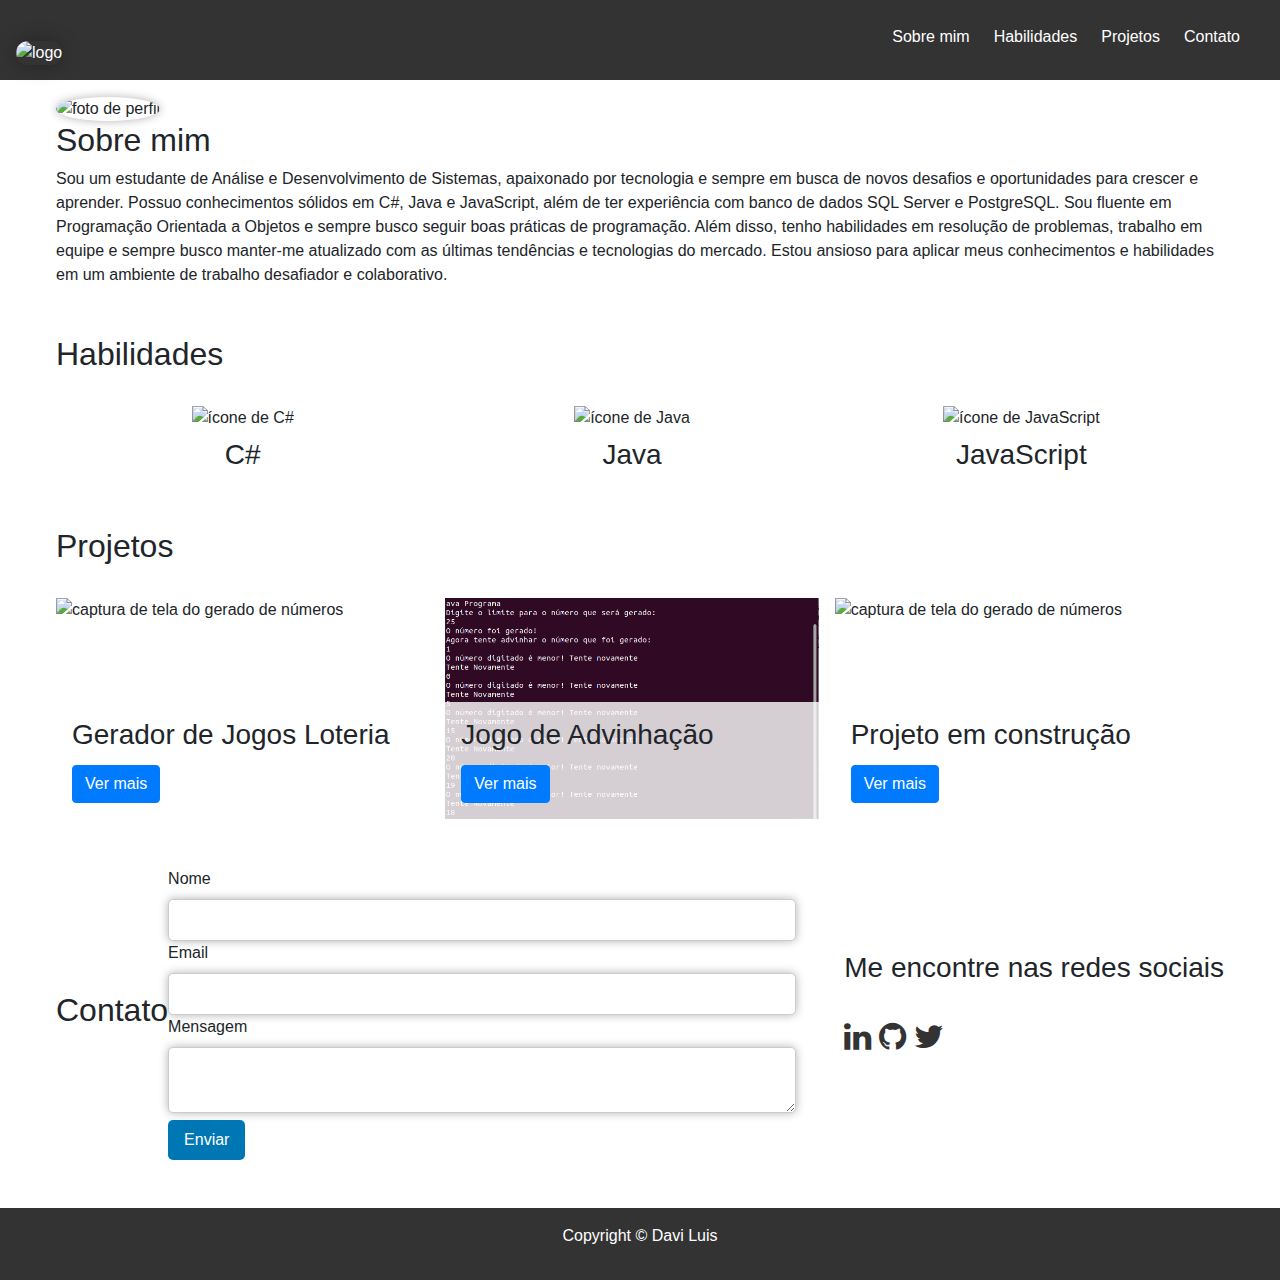
==== index.html @ 28e21c78 "1.5" ====
<!DOCTYPE html>
<html>
  <head>
    <title>Portfólio - Davi Luis</title>
    <link rel="icon" href="./src/img/favicon.png">
    <link rel="stylesheet" href="./src/css/style.css">
    <link href="https://fonts.googleapis.com/css2?family=Montserrat:wght@400;500;600;700&display=swap" rel="stylesheet">
    <script src="./src/JavaScript/script.js"></script>
    <link rel="stylesheet" href="https://cdnjs.cloudflare.com/ajax/libs/font-awesome/4.7.0/css/font-awesome.min.css">
    <link rel="stylesheet" href="https://maxcdn.bootstrapcdn.com/bootstrap/4.0.0/css/bootstrap.min.css" integrity="sha384-Gn5384xqQ1aoWXA+058RXPxPg6fy4IWvTNh0E263XmFcJlSAwiGgFAW/dAiS6JXm" crossorigin="anonymous">
<script src="https://code.jquery.com/jquery-3.2.1.slim.min.js" integrity="sha384-KJ3o2DKtIkvYIK3UENzmM7KCkRr/rE9/Qpg6aAZGJwFDMVNA/GpGFF93hXpG5KkN" crossorigin="anonymous"></script>
<script src="https://cdnjs.cloudflare.com/ajax/libs/popper.js/1.12.9/umd/popper.min.js" integrity="sha384-ApNbgh9B+Y1QKtv3Rn7W3mgPxhU9K/ScQsAP7hUibX39j7fakFPskvXusvfa0b4Q" crossorigin="anonymous"></script>
<script src="https://maxcdn.bootstrapcdn.com/bootstrap/4.0.0/js/bootstrap.min.js" integrity="sha384-JZR6Spejh4U02d8jOt6vLEHfe/JQGiRRSQQxSfFWpi1MquVdAyjUar5+76PVCmYl" crossorigin="anonymous"></script>
  </head>
  <body>
    <header>
      <nav>
        <div class="logo-container">
          <img src="./src/img/logo.png" alt="logo">
        </div>
        <div class="nav-links-container">
          <ul class="nav justify-content-end">
            <li><a href="#about-me">Sobre mim</a></li>
            <li><a href="#skills">Habilidades</a></li>
            <li><a href="#projects">Projetos</a></li>
            <li><a href="#contact">Contato</a></li>
          </ul>
        </div>
      </nav>
    </header>
    <main>
      <section id="about-me">
<div class="about-me-container">
<div class="about-me-img-container">
<img src="./src/img/fotoPerfil.png" alt="foto de perfil">
</div>
<div class="about-me-info-container">
<h2>Sobre mim</h2>
<p>Sou um estudante de Análise e Desenvolvimento de Sistemas, apaixonado por tecnologia e sempre em busca de novos desafios e oportunidades para crescer e aprender. Possuo conhecimentos sólidos em C#, Java e JavaScript, além de ter experiência com banco de dados SQL Server e PostgreSQL. Sou fluente em Programação Orientada a Objetos e sempre busco seguir boas práticas de programação. Além disso, tenho habilidades em resolução de problemas, trabalho em equipe e sempre busco manter-me atualizado com as últimas tendências e tecnologias do mercado. Estou ansioso para aplicar meus conhecimentos e habilidades em um ambiente de trabalho desafiador e colaborativo.</p>
</div>
</div>
</section>
<section id="skills">
<h2>Habilidades</h2>
<div class="skills-container">
<div class="skill">
<img src="./src/img/csharp.png" alt="ícone de C#">
<h3>C#</h3>
</div>
<div class="skill">
<img src="./src/img/java.png" alt="ícone de Java">
<h3>Java</h3>
</div>
<div class="skill">
<img src="./src/img/javascript.jpg" alt="ícone de JavaScript">
<h3>JavaScript</h3>
</div>
</div>
</section>
<section id="projects">
<h2>Projetos</h2>
<div class="projects-container">
<div class="project">
      <img src="./src/img/construcao.jpeg" alt="captura de tela do gerado de números">
      <div class="project-info">
        <h3>Gerador de Jogos Loteria</h3>
        <button type="button" class="btn btn-primary" data-toggle="modal" data-target="#gerador-numero-modal">
          Ver mais
        </button>
      </div>
    </div>
          <div class="project">
      <img src="./src/img/projeto2.png" alt="captura de tela do jogo de advinhação">
      <div class="project-info">
        <h3>Jogo de Advinhação</h3>
        <button type="button" class="btn btn-primary" data-toggle="modal" data-target="#jogo-advinhacao-modal">
          Ver mais
        </button>
      </div>
    </div>
          <div class="project">
      <img src="./src/img/construcao.jpeg" alt="captura de tela do gerado de números">
      <div class="project-info">
        <h3>Projeto em construção</h3>
        <button type="button" class="btn btn-primary" data-toggle="modal" data-target="#construcao-modal">
          Ver mais
        </button>
      </div>
    </div>
        </div>
        <div id="project1-modal" class="modal">
          <div class="modal-content">
            <span class="close-button" onclick="closeModal('project1-modal')">&times;</span>
            <h3>Projeto 1</h3>
            <p></p>
            <a href="#">Ver projeto</a>
          </div>
        </div>
        <div class="modal fade" id="jogo-advinhacao-modal" tabindex="-1" role="dialog" aria-labelledby="jogo-advinhacao-modal-label" aria-hidden="true">
  <div class="modal-dialog" role="document">
    <div class="modal-content">
      <div class="modal-header">
        <h5 class="modal-title" id="jogo-advinhacao-modal-label">Jogo de Advinhação</h5>
        <button type="button" class="close" data-dismiss="modal" aria-label="Fechar">
          <span aria-hidden="true">&times;</span>
        </button>
      </div>
      <div class="modal-body">
        <img src="./src/img/projeto2.png" alt="captura de tela do jogo de advinhação">
        <p>Jogo de console feito em Java onde o jogador escolhe o intervalo entre os possíveis números gerados e tenta advinhar qual é o número gerado aleatoriamente.</p>
        <h3>Características principais:</h3>
        <ul>
          <li>Geração de números aleatórios</li>
          <li>Intervalo personalizável</li>
          <li>Entrada de dados do jogador</li>
          <li>Feedback do jogador</li>
          <li>Contagem de tentativas</li>
          <li>Mensagem de vitória</li>
          </ul>
        <a href="https://github.com/DaviLuisSantos/Jogo-de-adivinhar.git" target="_blank" class="project-link">Ver código</a>
      </div>
      <div class="modal-footer">
        <button type="button" class="btn btn-secondary" data-dismiss="modal">Fechar</button>
      </div>
    </div>
  </div>
</div>

<div class="modal fade" id="gerador-numero-modal" tabindex="-1" role="dialog" aria-labelledby="gerador-numero-modal-label" aria-hidden="true">
  <div class="modal-dialog" role="document">
    <div class="modal-content">
      <div class="modal-header">
        <h5 class="modal-title" id="gerador-numero-modal-label">Gerador de Jogos de Loteria</h5>
        <button type="button" class="close" data-dismiss="modal" aria-label="Fechar">
          <span aria-hidden="true">&times;</span>
        </button>
      </div>
      <div class="modal-body">
        <img src="./src/img/construcao.jpeg" alt="captura de tela do gerador de loteria">
        <p>Um programa de geração de números aleatórios para loterias brasileiras, desenvolvido em C# usando a plataforma console. Ele permite que o usuário escolha a loteria desejada, faça quantos jogos quiser e garanta que os números gerados não sejam repetidos em um mesmo sorteio.</p>
        <h3>Características principais:</h3>
        <ul>
          <li>Interface de linha de comando fácil de usar, onde o usuário pode escolher a loteria desejada e o número de jogos a serem gerados.</li>
          <li>Geração de números aleatórios usando a classe Random do C#, garantindo que os números gerados sejam realmente aleatórios.</li>
          <li>Validação dos números gerados para garantir que eles não sejam repetidos em um mesmo sorteio.</li>
          <li>Possibilidade de salvar os jogos gerados em um arquivo de texto para uso futuro.</li>
          <li>Possibilidade de gerar jogos com base em números escolhidos pelo usuário.</li>
          </ul>
        <a href="https://github.com/DaviLuisSantos/Gerador_de_Numeros_Loteria.git" target="_blank" class="project-link">Ver código</a>
      </div>
      <div class="modal-footer">
        <button type="button" class="btn btn-secondary" data-dismiss="modal">Fechar</button>
      </div>
    </div>
  </div>
</div>
        <div class="modal fade" id="construcao-modal" tabindex="-1" role="dialog" aria-labelledby="construcao-modal-label" aria-hidden="true">
  <div class="modal-dialog" role="document">
    <div class="modal-content">
      <div class="modal-header">
        <h5 class="modal-title" id="construcao-modal-label">Projeto em Construção</h5>
        <button type="button" class="close" data-dismiss="modal" aria-label="Fechar">
          <span aria-hidden="true">&times;</span>
        </button>
      </div>
      <div class="modal-body">
        <img src="./src/img/construcao.jpeg" alt="captura de tela em construcao">
        <p>Um projeto ainda em desenvolvimento. Novidades em breve...</p>
        <h3>Características principais:</h3>
        <ul>
          <li>Super Duper</li>
          <li>Incrivel</li>
          <li>Vem com RGB</li>
          <li>Tem SSD</li>
          <li>Vem com Google Assistente</li>
          </ul>
        <a href="404" target="_blank" class="project-link">Ver código</a>
      </div>
      <div class="modal-footer">
        <button type="button" class="btn btn-secondary" data-dismiss="modal">Fechar</button>
      </div>
    </div>
  </div>
</div>
      </section>
      <section id="contact">
        <h2>Contato</h2>
        <form>
          <label for="name">Nome</label>
          <input type="text" id="name" name="name">
          <label for="email">Email</label>
          <input type="email" id="email" name="email">
          <label for="message">Mensagem</label>
          <textarea id="message" name="message"></textarea>
          <input type="submit" value="Enviar">
        </form>
        <div class="social-container">
          <h3>Me encontre nas redes sociais</h3>
          <ul class="social-links">
            <li><a href="https://www.linkedin.com/in/davi-luis-santos-costa-b96725218/" target="_blank"><i class="fa fa-linkedin"></i></a></li>
            <li><a href="https://github.com/DaviLuisSantos" target="_blank"><i class="fa fa-github"></i></a></li>
            <li><a href="https://twitter.com/davizaunvrauu" target="_blank"><i class="fa fa-twitter"></i></a></li>
          </ul>
        </div>
      </section>
    </main>
    <footer>
      <p>Copyright &copy; Davi Luis</p>
    </footer>
  </body>
</html>
---- src/css/style.css ----
* {
  margin: 0;
  padding: 0;
  box-sizing: border-box;
}

body {
  font-family: 'Montserrat', sans-serif;
  background-color: #f5f5f5;
}

header {
  background-color: #333;
  color: #fff;
  padding: 1em;
  height: 5rem;
  width: 100%;
  align-content: center;

}

nav {
  display: flex;
  justify-content: center;
  align-items: center;
}

nav .logo-container img {
  width: 50px;
  box-shadow: 0 0 20px rgba(0, 0, 0, 0.3);
  border-radius: 30px;

}

nav .nav-links-container ul {
  list-style: none;
  display: flex;
  margin-block: -2.5em;
  align-content: flex-end;
  align-items: flex-end;
}

nav .nav-links-container li {
  margin-right: 1.5em;


}

nav a {
  color: #fff;
  text-decoration: none;
      margin-bottom: 20em;
    border-bottom: 5em;
}

nav a:hover {
  color: #0077B5;
}

main {
  max-width: 1200px;
  margin: 0 auto;
  padding: 1em;
}

section {
  margin-bottom: 2em;
}

section#about-me {
  display: flex;
  align-items: center;
}

section#about-me .about-me-img-container img {
  width: 200px;
  border-radius: 50%;
  box-shadow: 0 0 10px rgba(0, 0, 0, 0.3);
  margin-right: 1em;
}

section#skills h2 {
  margin-bottom: 1em;
}

section#skills .skills-container {
  display: flex;
  flex-wrap: wrap;
}

section#skills .skill {
  flex: 1;
  text-align: center;
  margin-right: 1em;
  margin-bottom: 1em;
}

section#skills .skill img {
  width: 50px;
  margin-bottom: 0.5em;
}

section#projects h2 {
margin-bottom: 1em;
}

section#projects .projects-container {
display: flex;
flex-wrap: wrap;
}

section#projects .project {
flex: 1;
margin-right: 1em;
margin-bottom: 1em;
position: relative;
cursor: pointer;
}

section#projects .project img {
width: 100%;
}

section#projects .project .project-info {
position: absolute;
bottom: 0;
left: 0;
background-color: rgba(255, 255, 255, 0.8);
padding: 1em;
width: 100%;
}

section#projects .project .project-info h3 {
margin-bottom: 0.5em;
}

section#projects .project .project-info a {
color: #0077B5;
text-decoration: none;
}

section#contact {
display: flex;
align-items: center;
flex-wrap: wrap;
}

section#contact form {
flex: 1;
margin-right: 1em;
}

section#contact form label {
display: block;
margin-bottom: 0.5em;
}

section#contact form input[type="text"],
section#contact form input[type="email"],
section#contact form textarea {
width: 100%;
padding: 0.5em;
border-radius: 5px;
border: 1px solid #ccc;
box-shadow: 0 0 10px rgba(0, 0, 0, 0.3);
}

section#contact form input[type="submit"] {
background-color: #0077B5;
color: #fff;
padding: 0.5em 1em;
border-radius: 5px;
border: none;
cursor: pointer;
}

section#contact form input[type="submit"]:hover {
background-color: #004a80;
}

section#contact .social-container {
margin-left: 2em;
}

section#contact .social-container h3 {
margin-bottom: 1em;
}

section#contact .social-container .social-links {
list-style: none;
display: flex;
}

section#contact .social-container .social-links li {
margin-right: 0.5em;
}

section#contact .social-container .social-links a {
font-size: 2em;
color: #333;
transition: all 0.2s;
}

section#contact .social-container .social-links a:hover {
color: #0077B5;
}

footer {
background-color: #333;
color: #fff;
padding: 1em;
text-align: center;
}

#jogo-advinhacao-modal .modal-body img {
  max-width: 100%;
  max-height:500px;
  display: block;
  margin: 0 auto;
}


#jogo-advinhacao-modal .modal-header {
  background-color: rgba(0, 0, 0, 0.7);
  color: white;
}

#jogo-advinhacao-modal .modal-body {
  padding: 2rem;
}

#jogo-advinhacao-modal .modal-title {
  font-size: 2rem;
  font-weight: bold;
  text-transform: uppercase;
}

#jogo-advinhacao-modal .modal-body p {
  font-size: 1.2rem;
  line-height: 1.5;
}

#jogo-advinhacao-modal .modal-content {
  border-radius: 1rem;
  box-shadow: 0 0 10px rgba(0, 0, 0, 0.3);
}

#gerador-numero-modal .modal-body img {
  max-width: 100%;
  max-height:500px;
  display: block;
  margin: 0 auto;
}


#gerador-numero-modal .modal-header {
  background-color: rgba(0, 0, 0, 0.7);
  color: white;
}

#gerador-numero-modal .modal-body {
  padding: 2rem;
}

#gerador-numero-modal .modal-title {
  font-size: 2rem;
  font-weight: bold;
  text-transform: uppercase;
}

#gerador-numero-modal .modal-body p {
  font-size: 1.2rem;
  line-height: 1.5;
}

#gerador-numero-modal .modal-content {
  border-radius: 1rem;
  box-shadow: 0 0 10px rgba(0, 0, 0, 0.3);
}

------------------
#construcao-modal .modal-body img {
  max-width: 100%;
  max-height:500px;
  display: block;
  margin: 0 auto;
}


#construcao-modal .modal-header {
  background-color: rgba(0, 0, 0, 0.7);
  color: white;
}

#construcao-modal .modal-body {
  padding: 2rem;
}

#construcao-modal .modal-title {
  font-size: 2rem;
  font-weight: bold;
  text-transform: uppercase;
}

#construcao-modal .modal-body p {
  font-size: 1.2rem;
  line-height: 1.5;
}

#construcao-modal .modal-content {
  border-radius: 1rem;
  box-shadow: 0 0 10px rgba(0, 0, 0, 0.3);
}












#more1 {display: none;}
#more2 {display: none;}
#more3 {display: none;}
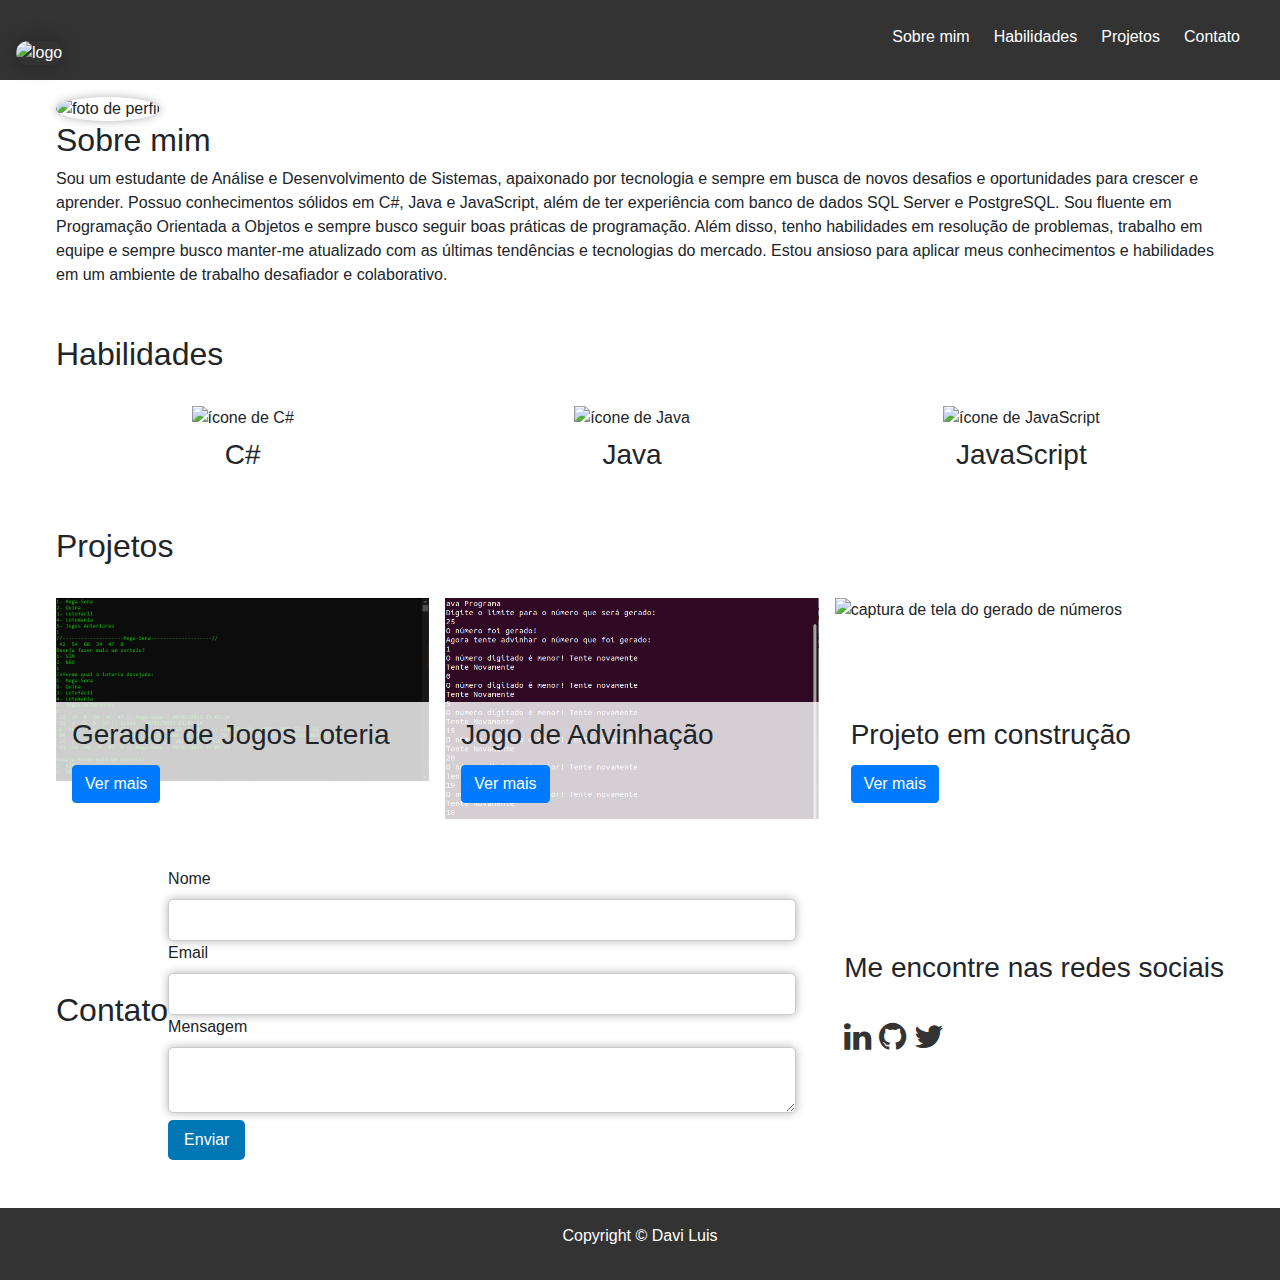
==== commit 3ea09a72: "Atualizando" ====
--- a/index.html
+++ b/index.html
@@ -2,8 +2,8 @@
 <html>
   <head>
     <title>Portfólio - Davi Luis</title>
-    <link rel="icon" href="./src/img/favicon.png">
-    <link rel="stylesheet" href="./src/css/style.css">
+    <link rel="icon" href="src/img/favicon.png">
+    <link rel="stylesheet" href="src/css/style.css">
     <link href="https://fonts.googleapis.com/css2?family=Montserrat:wght@400;500;600;700&display=swap" rel="stylesheet">
     <script src="./src/JavaScript/script.js"></script>
     <link rel="stylesheet" href="https://cdnjs.cloudflare.com/ajax/libs/font-awesome/4.7.0/css/font-awesome.min.css">
@@ -61,7 +61,7 @@
 <h2>Projetos</h2>
 <div class="projects-container">
 <div class="project">
-      <img src="./src/img/construcao.jpeg" alt="captura de tela do gerado de números">
+      <img src="./src/img/projeto1.png" alt="captura de tela do gerado de números">
       <div class="project-info">
         <h3>Gerador de Jogos Loteria</h3>
         <button type="button" class="btn btn-primary" data-toggle="modal" data-target="#gerador-numero-modal">
@@ -136,7 +136,7 @@
         </button>
       </div>
       <div class="modal-body">
-        <img src="./src/img/construcao.jpeg" alt="captura de tela do gerador de loteria">
+        <img src="./src/img/projeto1.png" alt="captura de tela do gerador de loteria">
         <p>Um programa de geração de números aleatórios para loterias brasileiras, desenvolvido em C# usando a plataforma console. Ele permite que o usuário escolha a loteria desejada, faça quantos jogos quiser e garanta que os números gerados não sejam repetidos em um mesmo sorteio.</p>
         <h3>Características principais:</h3>
         <ul>
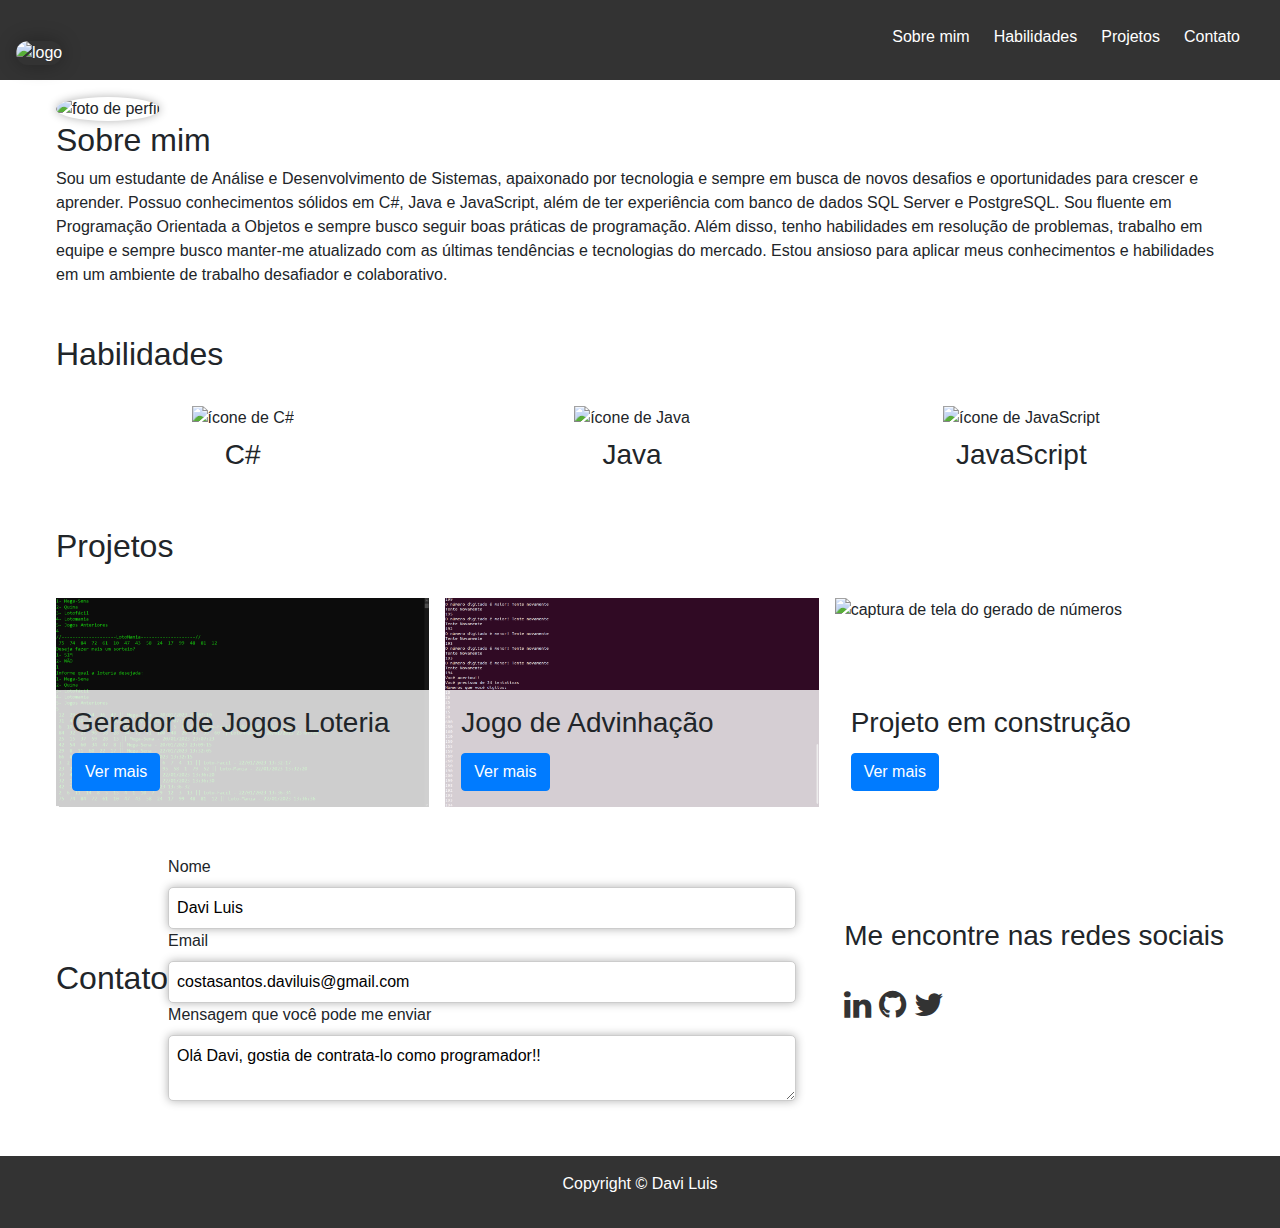
==== commit 35a09329: "Atualizando" ====
--- a/index.html
+++ b/index.html
@@ -187,12 +187,11 @@
         <h2>Contato</h2>
         <form>
           <label for="name">Nome</label>
-          <input type="text" id="name" name="name">
+          <input type="text" id="name" name="name" value="Davi Luis">
           <label for="email">Email</label>
-          <input type="email" id="email" name="email">
-          <label for="message">Mensagem</label>
-          <textarea id="message" name="message"></textarea>
-          <input type="submit" value="Enviar">
+          <input type="email" id="email" name="email" value="costasantos.daviluis@gmail.com">
+          <label for="message">Mensagem que você pode me enviar</label>
+          <textarea id="message" name="message" >Olá Davi, gostia de contrata-lo como programador!!</textarea>
         </form>
         <div class="social-container">
           <h3>Me encontre nas redes sociais</h3>
